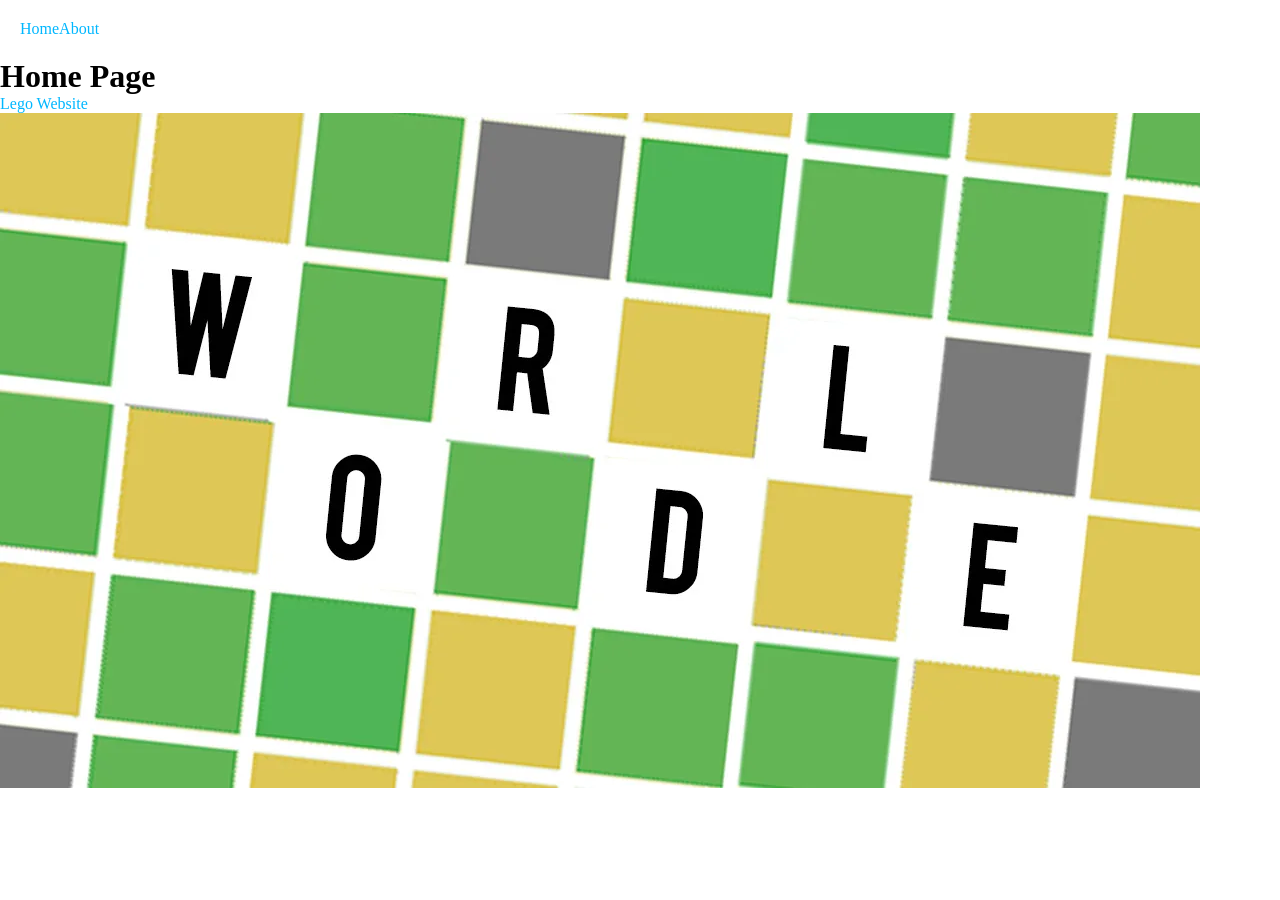
==== index.html @ 677b2513 "example" ====
<!DOCTYPE html>
<html lang="en">
<head>
    <meta charset="UTF-8">
    <title>Home</title>
    <link rel="stylesheet" href="css/index.css">
</head>
<body>
    <!-- IN CLAS EX-->
    <nav>
        <a href="index.html">Home</a>
        <a href="about.html">About</a>
    </nav>
    <h1>Home Page</h1>
    <a href="https://www.lego.com/en-us" target="_blank">Lego Website</a>
    <img alt="wordle-img" src="images/2_1tzx.1280.webp"/>
    <!-- IN CLAS EX-->
</body>
</html>
---- css/index.css ----
* {
    margin: 0;
}

nav {
    padding: 20px;
    display: flex;

}
a {
    color: #00B7FF;
    text-decoration: none;
    outline: none;
}
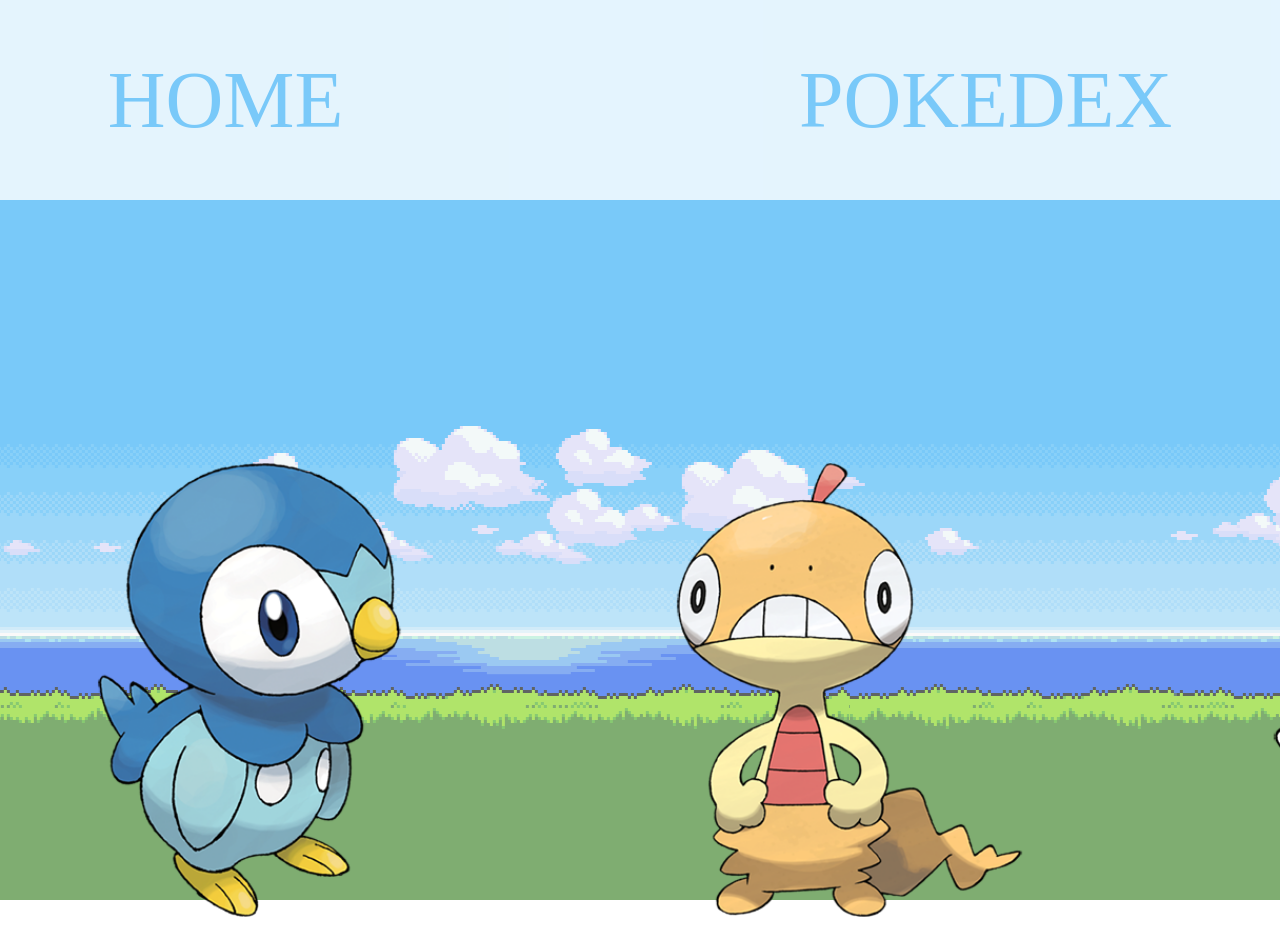
==== commit b64c2ac0: "complete index" ====
--- a/index.html
+++ b/index.html
@@ -6,14 +6,31 @@
     <link rel="stylesheet" href="css/index.css">
 </head>
 <body>
-    <!-- IN CLAS EX-->
-    <nav>
-        <a href="index.html">Home</a>
-        <a href="about.html">About</a>
-    </nav>
-    <h1>Home Page</h1>
-    <a href="https://www.lego.com/en-us" target="_blank">Lego Website</a>
-    <img alt="wordle-img" src="images/2_1tzx.1280.webp"/>
-    <!-- IN CLAS EX-->
+    <div>
+        <nav>
+            <a href="index.html">HOME</a>
+            <a href="pokedex.html">POKEDEX</a>
+        </nav>
+    </div>
+    <div class="page">
+        <div class="piplup">
+            <a class="pip-link" href="piplup.html">
+                <p class="pip-phrase">Piplup!</p>
+                <img src="images/piplup.png" alt="piplup">
+            </a>
+        </div>
+        <div class="scraggy">
+            <a class="scr-link" href="scraggy.html">
+                <p class="scr-phrase">Scraggy!</p>
+                <img src="images/scraggy.png" alt="scraggy">
+            </a>
+        </div>
+        <div class="oshawott">
+            <a class="osh-link" href="oshawott.html">
+                <p class="osh-phrase">Oshawott!</p>
+                <img src="images/oshawott.png" alt="oshawott">
+            </a>
+        </div>
+    </div>
 </body>
 </html>
--- a/css/index.css
+++ b/css/index.css
@@ -1,14 +1,129 @@
 * {
     margin: 0;
+    font-family: "Bodoni MT", bold, serif;
+}
+
+body {
+    background-image: url("../images/poke-bg.png");
+    background-size: cover;
+    background-attachment: fixed;
 }
 
 nav {
-    padding: 20px;
+    gap: 300px;
     display: flex;
+    justify-content: space-around;
+    align-items: center;
+    height: 140px;
+    padding: 30px;
+    background-color: white;
+    opacity: 80%;
+}
+
+nav a {
+    font-size: 80px;
+    text-decoration: none;
+    color: #7ac9f9;
+}
+
+a:hover {
+    color: #b1e46b;
+    text-decoration: underline;
+}
+
+.page {
+    width: 100%;
+    display: flex;
+    justify-content: space-evenly;
+    align-items: center;
+    gap: 100px;
+    padding-top: 240px;
+}
+
+.oshawott {
+    height: 500px;
+    width: 500px;
+}
+
+.osh-phrase {
+    background-color: white;
+    visibility: hidden;
+    width: 130px;
+    color: #3c4c68;
+    text-align: center;
+    border-radius: 6px;
+    font-size: 30px;
+    padding: 10px;
+    margin-left: 500px;
+    margin-top: -50px;
+    justify-self: center;
+    position: absolute;
+    z-index: 1;
+}
+
+.osh-link:hover .osh-phrase {
+    visibility: visible;
+}
+
+.scraggy {
+    height: 500px;
+    width: 500px;
 
 }
-a {
-    color: #00B7FF;
-    text-decoration: none;
-    outline: none;
-}+
+.scr-phrase {
+    background-color: white;
+    visibility: hidden;
+    width: 130px;
+    color: #e58a1e;
+    text-align: center;
+    border-radius: 6px;
+    font-size: 30px;
+    padding: 10px;
+    margin-left: 400px;
+    margin-top: -50px;
+    justify-self: center;
+    position: absolute;
+    z-index: 1;
+}
+
+.scr-link:hover .scr-phrase {
+    visibility: visible;
+}
+
+.piplup {
+    height: 500px;
+    width: 500px;
+
+}
+
+.pip-phrase {
+    background-color: white;
+    visibility: hidden;
+    width: 130px;
+    color: #4182cc;
+    text-align: center;
+    border-radius: 6px;
+    font-size: 30px;
+    padding: 10px;
+    justify-self: center;
+    position: absolute;
+    margin-left: 520px;
+    margin-top: -60px;
+    z-index: 1;
+}
+
+.pip-link:hover .pip-phrase {
+    visibility: visible;
+}
+
+img {
+    height: 500px;
+    width: 500px;
+    justify-self: center;
+}
+
+img:hover {
+    opacity: 0.8;
+}
+
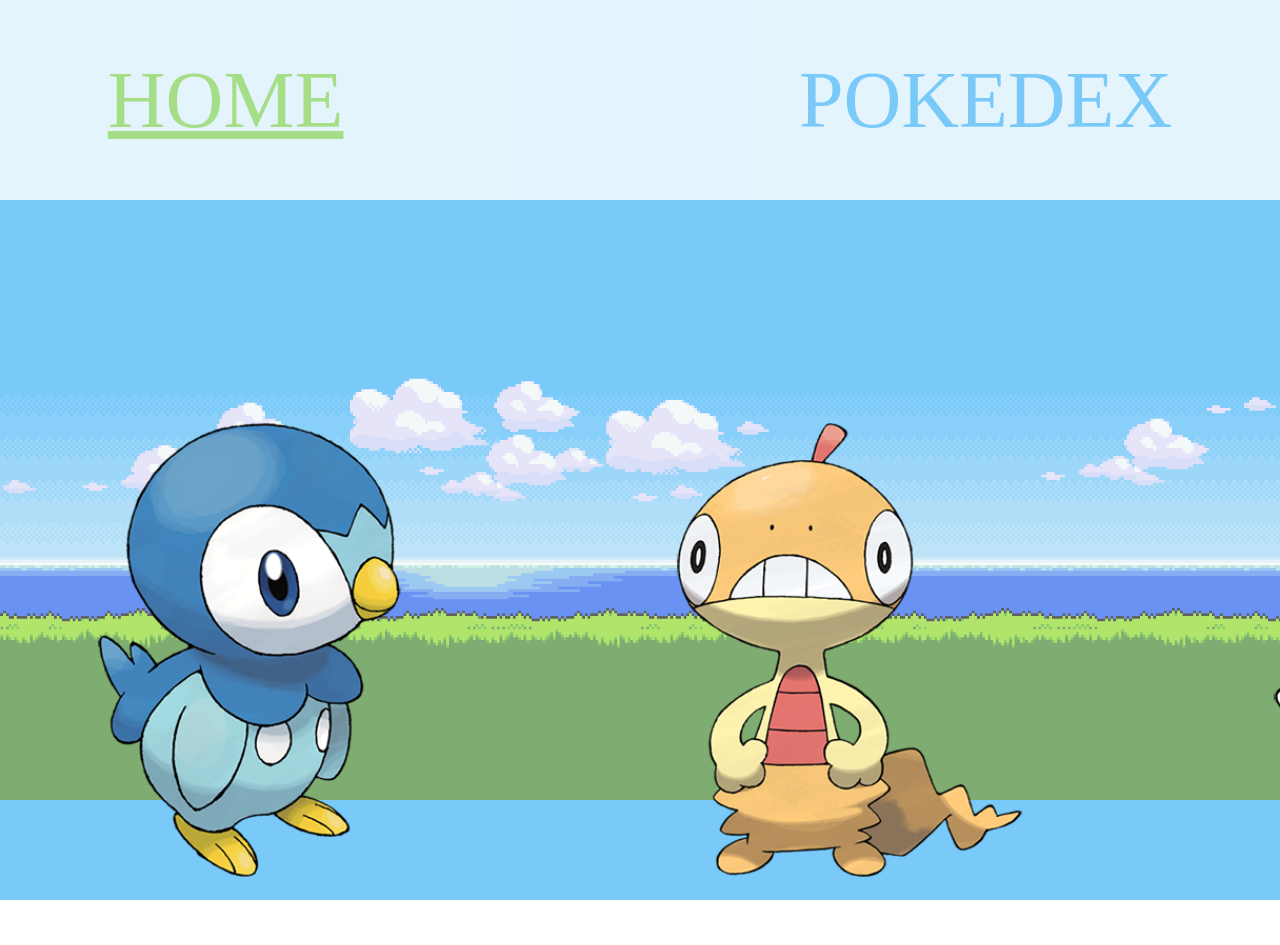
==== commit 9cfe8f4a: "pokepage start" ====
--- a/index.html
+++ b/index.html
@@ -6,30 +6,32 @@
     <link rel="stylesheet" href="css/index.css">
 </head>
 <body>
-    <div>
-        <nav>
-            <a href="index.html">HOME</a>
-            <a href="pokedex.html">POKEDEX</a>
-        </nav>
-    </div>
-    <div class="page">
-        <div class="piplup">
-            <a class="pip-link" href="piplup.html">
-                <p class="pip-phrase">Piplup!</p>
-                <img src="images/piplup.png" alt="piplup">
-            </a>
+    <div class="homebody">
+        <div>
+            <nav>
+                <a style="color: #b1e46b; text-decoration: underline" href="index.html">HOME</a>
+                <a href="pokedex.html">POKEDEX</a>
+            </nav>
         </div>
-        <div class="scraggy">
-            <a class="scr-link" href="scraggy.html">
-                <p class="scr-phrase">Scraggy!</p>
-                <img src="images/scraggy.png" alt="scraggy">
-            </a>
-        </div>
-        <div class="oshawott">
-            <a class="osh-link" href="oshawott.html">
-                <p class="osh-phrase">Oshawott!</p>
-                <img src="images/oshawott.png" alt="oshawott">
-            </a>
+        <div class="homepage">
+            <div class="piplup">
+                <a class="pip-link" href="piplup.html">
+                    <p class="pip-phrase">Piplup!</p>
+                    <img src="images/piplup.png" alt="piplup">
+                </a>
+            </div>
+            <div class="scraggy">
+                <a class="scr-link" href="scraggy.html">
+                    <p class="scr-phrase">Scraggy!</p>
+                    <img src="images/scraggy.png" alt="scraggy">
+                </a>
+            </div>
+            <div class="oshawott">
+                <a class="osh-link" href="oshawott.html">
+                    <p class="osh-phrase">Oshawott!</p>
+                    <img src="images/oshawott.png" alt="oshawott">
+                </a>
+            </div>
         </div>
     </div>
 </body>
--- a/css/index.css
+++ b/css/index.css
@@ -1,12 +1,6 @@
 * {
     margin: 0;
     font-family: "Bodoni MT", bold, serif;
-}
-
-body {
-    background-image: url("../images/poke-bg.png");
-    background-size: cover;
-    background-attachment: fixed;
 }
 
 nav {
@@ -27,17 +21,23 @@
 }
 
 a:hover {
-    color: #b1e46b;
-    text-decoration: underline;
+    color: #eed45f;
 }
 
-.page {
+.homebody {
+    background-image: url("../images/poke-bg.png");
+    background-size: contain;
+    background-attachment: fixed;
+    height: 945px;
+}
+
+.homepage {
     width: 100%;
     display: flex;
     justify-content: space-evenly;
     align-items: center;
     gap: 100px;
-    padding-top: 240px;
+    padding-top: 200px;
 }
 
 .oshawott {
@@ -68,7 +68,6 @@
 .scraggy {
     height: 500px;
     width: 500px;
-
 }
 
 .scr-phrase {
@@ -94,7 +93,6 @@
 .piplup {
     height: 500px;
     width: 500px;
-
 }
 
 .pip-phrase {
@@ -117,13 +115,24 @@
     visibility: visible;
 }
 
-img {
+.homepage img {
     height: 500px;
     width: 500px;
     justify-self: center;
 }
 
-img:hover {
+.homepage img:hover {
     opacity: 0.8;
 }
 
+.pokebody {
+    background-color: darkseagreen;
+}
+.pokepage {
+
+}
+
+.pokepage img {
+    height: 120px;
+    width: 120px;
+}
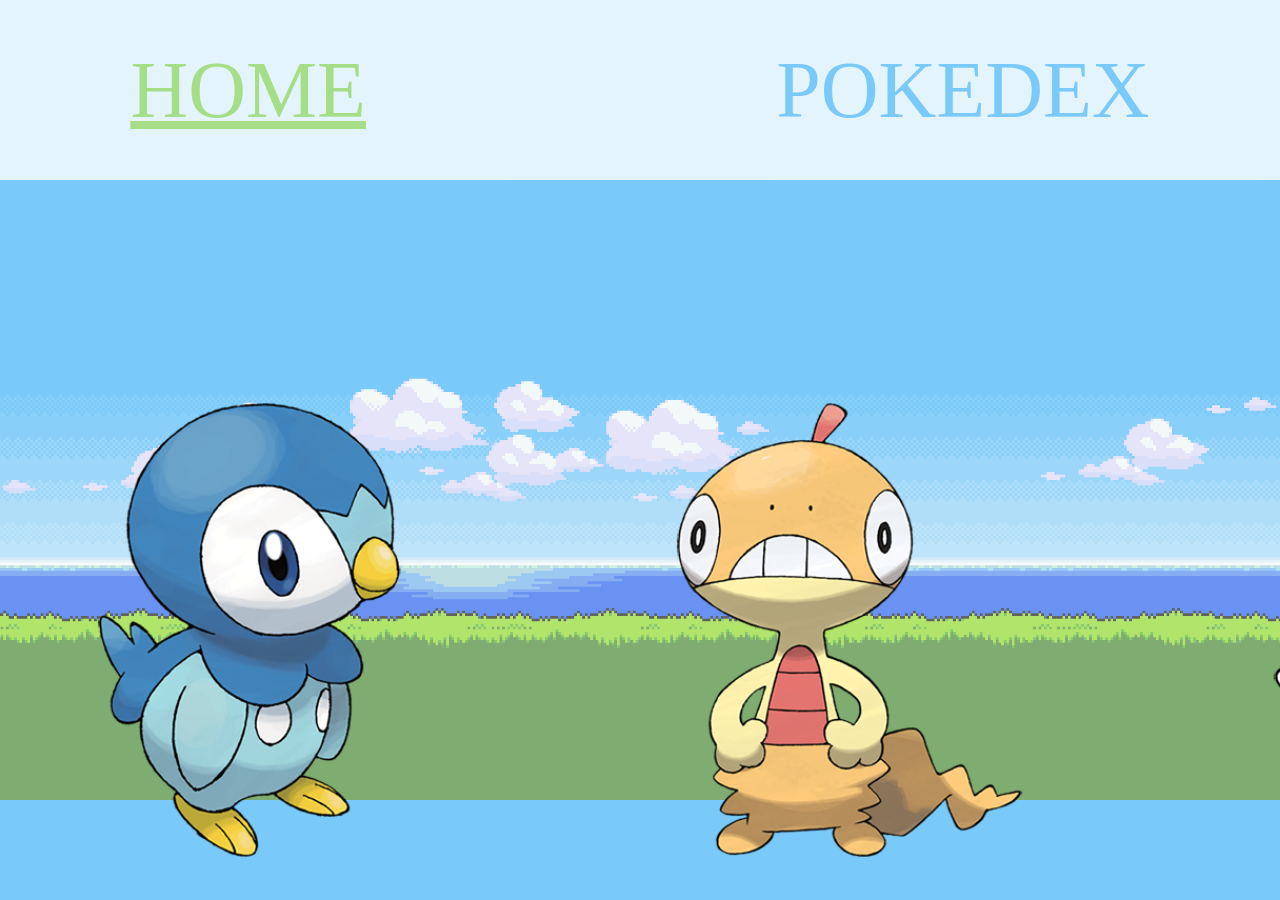
==== commit cb72afc6: "pokedex complete" ====
--- a/index.html
+++ b/index.html
@@ -14,22 +14,25 @@
             </nav>
         </div>
         <div class="homepage">
-            <div class="piplup">
+            <!-- Piplup -->
+            <div>
                 <a class="pip-link" href="piplup.html">
                     <p class="pip-phrase">Piplup!</p>
-                    <img src="images/piplup.png" alt="piplup">
+                    <img src="assets/piplup.png" alt="piplup">
                 </a>
             </div>
-            <div class="scraggy">
+            <!-- Scraggy -->
+            <div>
                 <a class="scr-link" href="scraggy.html">
                     <p class="scr-phrase">Scraggy!</p>
-                    <img src="images/scraggy.png" alt="scraggy">
+                    <img src="assets/scraggy.png" alt="scraggy">
                 </a>
             </div>
-            <div class="oshawott">
+            <!-- Oshawott -->
+            <div>
                 <a class="osh-link" href="oshawott.html">
                     <p class="osh-phrase">Oshawott!</p>
-                    <img src="images/oshawott.png" alt="oshawott">
+                    <img src="assets/oshawott.png" alt="oshawott">
                 </a>
             </div>
         </div>
--- a/css/index.css
+++ b/css/index.css
@@ -6,10 +6,10 @@
 nav {
     gap: 300px;
     display: flex;
-    justify-content: space-around;
+    justify-content: space-evenly;
     align-items: center;
     height: 140px;
-    padding: 30px;
+    padding: 20px;
     background-color: white;
     opacity: 80%;
 }
@@ -25,10 +25,10 @@
 }
 
 .homebody {
-    background-image: url("../images/poke-bg.png");
+    background-image: url("../assets/poke-bg.png");
     background-size: contain;
     background-attachment: fixed;
-    height: 945px;
+    height: 100vh;
 }
 
 .homepage {
@@ -40,9 +40,14 @@
     padding-top: 200px;
 }
 
-.oshawott {
+.homepage img {
     height: 500px;
     width: 500px;
+    justify-self: center;
+}
+
+.homepage img:hover {
+    opacity: 0.8;
 }
 
 .osh-phrase {
@@ -65,11 +70,6 @@
     visibility: visible;
 }
 
-.scraggy {
-    height: 500px;
-    width: 500px;
-}
-
 .scr-phrase {
     background-color: white;
     visibility: hidden;
@@ -88,11 +88,6 @@
 
 .scr-link:hover .scr-phrase {
     visibility: visible;
-}
-
-.piplup {
-    height: 500px;
-    width: 500px;
 }
 
 .pip-phrase {
@@ -115,24 +110,75 @@
     visibility: visible;
 }
 
-.homepage img {
-    height: 500px;
-    width: 500px;
-    justify-self: center;
+.pokebody {
+    background-image: url("../assets/grey-bg.jpg");
+    background-size: cover;
+    background-attachment: fixed;
+    background-repeat: no-repeat;
+    height: 1500px;
 }
 
-.homepage img:hover {
-    opacity: 0.8;
-}
-
-.pokebody {
-    background-color: darkseagreen;
-}
 .pokepage {
+    height: 100hv;
+    width: 1100px;
+    margin-top: 130px;
+    gap: 50px;
+    justify-content: center;
+    justify-self: center;
+    display: grid;
+    grid-template-rows: auto auto auto;
 
 }
 
-.pokepage img {
-    height: 120px;
-    width: 120px;
+.pokemon {
+    display: flex;
+    border-radius: 50px;
+    border-style: solid;
+    border-width: 5px;
+    background-color: white;
+    height: 300px;
+    padding: 10px;
+    align-items: center;
 }
+
+.pokemon img {
+    height: 240px;
+    width: 240px;
+    padding-left: 130px;
+    margin-right: 30px;
+}
+
+.desc {
+    height: 250px;
+    width: 750px;
+    margin-right: 200px;
+    font-size: 24px;
+    display: grid;
+    gap: 10px;
+    color: #263152;
+}
+
+.head {
+    display: flex;
+    align-items: center;
+    justify-content: space-between;
+    margin-right: 20px;
+}
+
+.desc a {
+    text-decoration: none;
+    font-size: 40px;
+    font-weight: bold;
+    color: #263152;
+}
+
+footer {
+    display: flex;
+    justify-content: space-around;
+    align-items: center;
+    height: 40px;
+    padding: 20px;
+    background-color: white;
+    opacity: 80%;
+
+}
